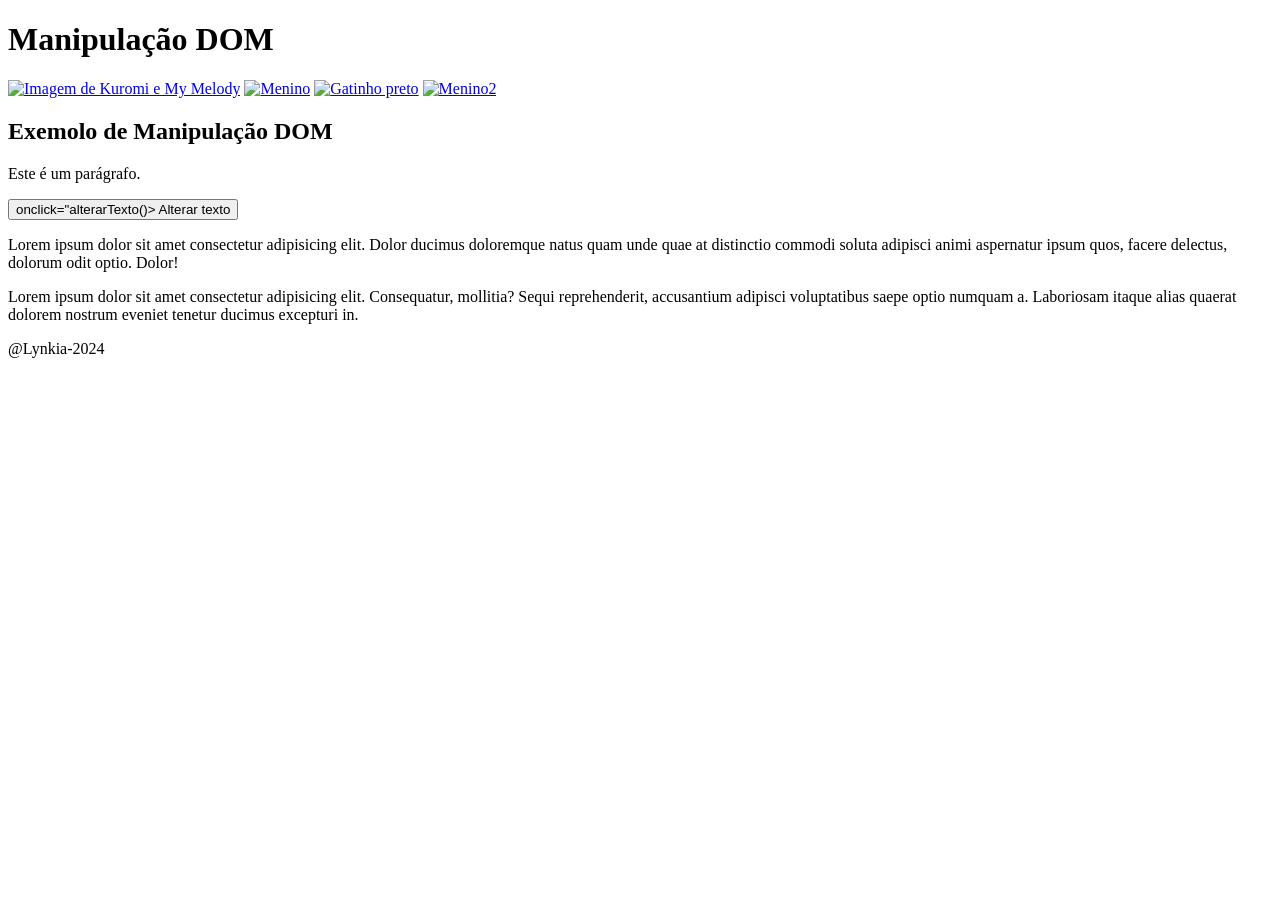
==== Evellynlinda_dom/assets/index.html @ 570afe26 "Add files via upload" ====
<!DOCTYPE html>
<html lang="pt-br">
<head>
    <meta charset="UTF-8">
    <meta name="viewport" content="width=device-width, initial-scale=1.0">
    <title>DOM</title>
    <link rel="stylesheet" href="/assets/css/style.css">  
</head>
<link rel="shortcut icon" href="/assets/favicon3.png">

<body>
<header>
    <h1> Manipulação DOM</h1>
 </header>
<nav>
 <a href="index.html"><img src="/assets/my-melody-and-kuromi.png.png" alt="Imagem  de Kuromi e My Melody" width="300" height="300"></a>
 <a href="index.html"><img src="/assets/emo1.png" alt="Menino" width="300" height="300"></a>
 <a href="index.html"><img src="/assets/gatopreto.png" alt="Gatinho preto" width="300" height="300"></a>
 <a href="index.html"><img src="/assets/emo3.png" alt="Menino2"  width="300" height="300"></a>

</nav>
    
</body>

<main>
    
<h2>Exemolo de Manipulação DOM</h2>
<P id="MeuParagrafo">Este é um parágrafo.</P>
 <button> onclick="alterarTexto()> Alterar texto</button>


<p>Lorem ipsum dolor sit amet consectetur adipisicing elit. 
    Dolor ducimus doloremque natus quam unde quae at distinctio commodi soluta adipisci animi aspernatur ipsum quos, facere delectus, dolorum odit optio. Dolor!</p>
    <p>Lorem ipsum dolor sit amet consectetur adipisicing elit. Consequatur, mollitia? Sequi reprehenderit, accusantium adipisci voluptatibus saepe optio numquam a. 
        Laboriosam itaque alias quaerat dolorem nostrum eveniet tenetur ducimus excepturi in.</p>


</main>

<footer>@Lynkia-2024</footer>

<link rel="stylesheet" href="/assets/js/syle.js">

</html>
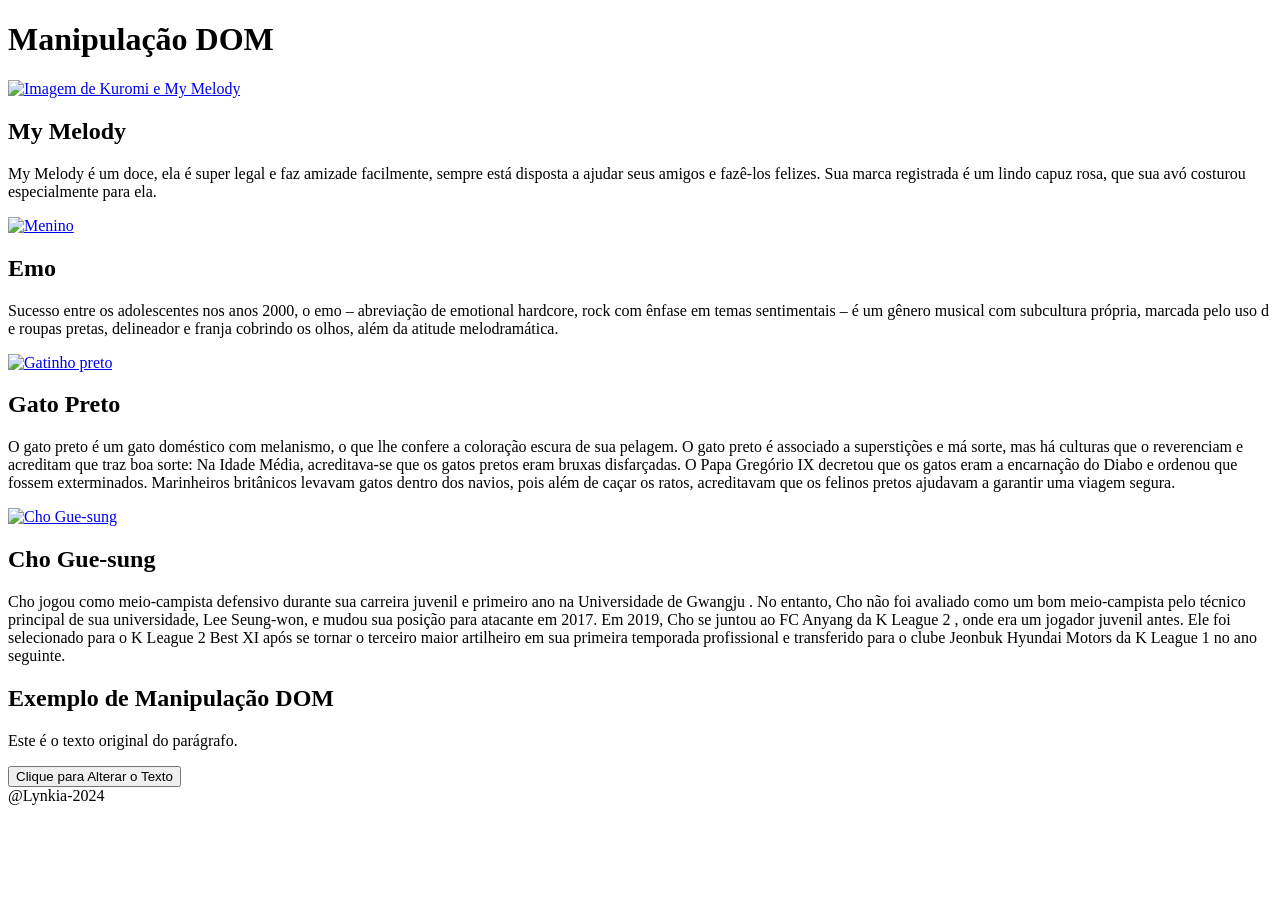
==== commit de78dc3d: "Add files via upload" ====
--- a/Evellynlinda_dom/assets/index.html
+++ b/Evellynlinda_dom/assets/index.html
@@ -6,34 +6,73 @@
     <title>DOM</title>
     <link rel="stylesheet" href="/assets/css/style.css">  
 </head>
-<link rel="shortcut icon" href="/assets/favicon3.png">
+<link rel="shortcut icon" href="/assets/favicon4.png" type="image/png">
 
 <body>
 <header>
     <h1> Manipulação DOM</h1>
  </header>
 <nav>
- <a href="index.html"><img src="/assets/my-melody-and-kuromi.png.png" alt="Imagem  de Kuromi e My Melody" width="300" height="300"></a>
- <a href="index.html"><img src="/assets/emo1.png" alt="Menino" width="300" height="300"></a>
- <a href="index.html"><img src="/assets/gatopreto.png" alt="Gatinho preto" width="300" height="300"></a>
- <a href="index.html"><img src="/assets/emo3.png" alt="Menino2"  width="300" height="300"></a>
+ <article> 
+    <a href="index.html"><img src="/assets/my-melody-and-kuromi.png.png" alt="Imagem  de Kuromi e My Melody" width="390" height="390"></a>
+   
+
+    <h2>My Melody</h2>
+    <p>My Melody é um doce, ela é super legal e faz amizade facilmente, 
+        sempre está disposta a ajudar seus amigos e fazê-los felizes. Sua marca registrada é um lindo capuz rosa, que sua avó costurou especialmente para ela.</p>
+</article>
+ 
+<article>
+    <a href="index.html"><img src="/assets/emomulher.png.jpg" alt="Menino" width="346" height="370"></a>
+    <h2>Emo</h2>
+    <p>Sucesso entre os adolescentes nos anos 2000, o emo – abreviação de emotional hardcore, rock com ênfase em 
+    temas sentimentais – é um gênero musical com subcultura própria, marcada pelo uso d
+    e roupas pretas, delineador e franja cobrindo os olhos, além da atitude melodramática.</p>
+</article>
+ 
+<article>
+    <a href="index.html"><img src="/assets/gatopreto.png" alt="Gatinho preto" width="390" height="410"></a>
+    <h2>Gato Preto</h2>
+    <p>O gato preto é um gato doméstico com melanismo, o que lhe confere a coloração escura de sua pelagem. 
+        O gato preto é associado a superstições e má sorte, mas há culturas que o reverenciam e acreditam que traz boa sorte:
+        Na Idade Média, acreditava-se que os gatos pretos eram bruxas disfarçadas. O Papa Gregório IX decretou que os gatos eram a encarnação do Diabo e ordenou que fossem exterminados.
+        Marinheiros britânicos levavam gatos dentro dos navios, pois além de caçar os ratos, acreditavam que os felinos pretos ajudavam a garantir uma viagem segura. </p>
+</article>
+ 
+
+ <a href="index.html"><img src="/assets/cho gue-sung.png" alt="Cho Gue-sung"  width="390" height="420"></a>
+ <h2>Cho Gue-sung</h2>
+ <p>Cho jogou como meio-campista defensivo durante sua carreira juvenil e primeiro ano na Universidade 
+    de Gwangju . No entanto, Cho não foi avaliado como um bom meio-campista pelo técnico principal de sua 
+    universidade, Lee Seung-won, e mudou sua posição para atacante em 2017. Em 2019, Cho se juntou ao FC 
+    Anyang da K League 2 , onde era um jogador juvenil antes. Ele foi selecionado para o K League 2 Best XI 
+    após se tornar o terceiro maior artilheiro em sua primeira temporada profissional e 
+    transferido para o clube Jeonbuk Hyundai Motors da K League 1 no ano seguinte.</p>
+
 
 </nav>
     
 </body>
 
 <main>
-    
-<h2>Exemolo de Manipulação DOM</h2>
-<P id="MeuParagrafo">Este é um parágrafo.</P>
- <button> onclick="alterarTexto()> Alterar texto</button>
+    <h2>Exemplo de Manipulação DOM</h2>
+ <!-- Parágrafo que o texto será alterado -->
+ <p id="meuParagrafo">Este é o texto original do parágrafo.</p>
 
+ <!-- Botão que vai acionar a mudança -->
+ <button id="meuBotao">Clique para Alterar o Texto</button>
 
-<p>Lorem ipsum dolor sit amet consectetur adipisicing elit. 
-    Dolor ducimus doloremque natus quam unde quae at distinctio commodi soluta adipisci animi aspernatur ipsum quos, facere delectus, dolorum odit optio. Dolor!</p>
-    <p>Lorem ipsum dolor sit amet consectetur adipisicing elit. Consequatur, mollitia? Sequi reprehenderit, accusantium adipisci voluptatibus saepe optio numquam a. 
-        Laboriosam itaque alias quaerat dolorem nostrum eveniet tenetur ducimus excepturi in.</p>
+ <script>
+     // Seleciona o botão e o parágrafo
+     var paragrafo = document.getElementById('meuParagrafo');
+     var botao = document.getElementById('meuBotao');
 
+     // Adiciona um evento de clique ao botão
+     botao.onclick = function() {
+         // Modifica o texto do parágrafo
+         paragrafo.innerText = 'O texto do parágrafo foi alterado!';
+     };
+ </script>
 
 </main>
 
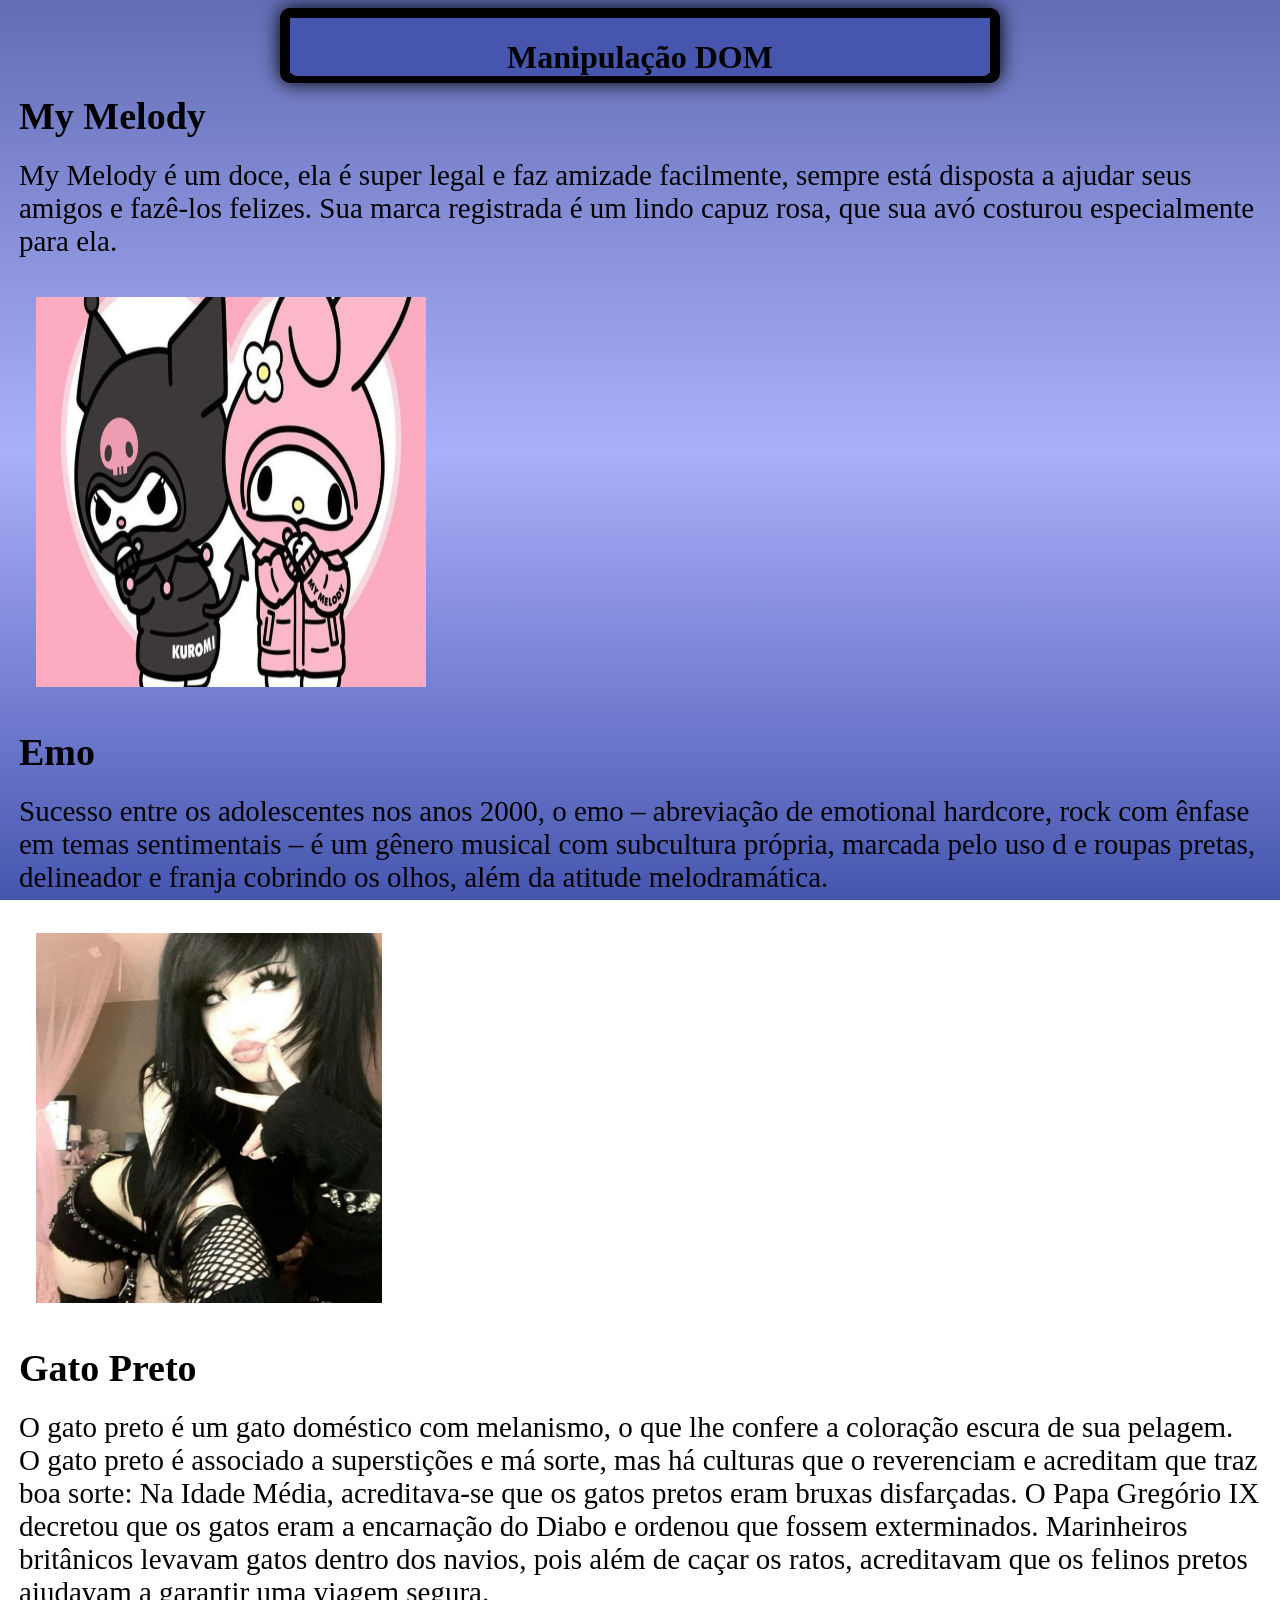
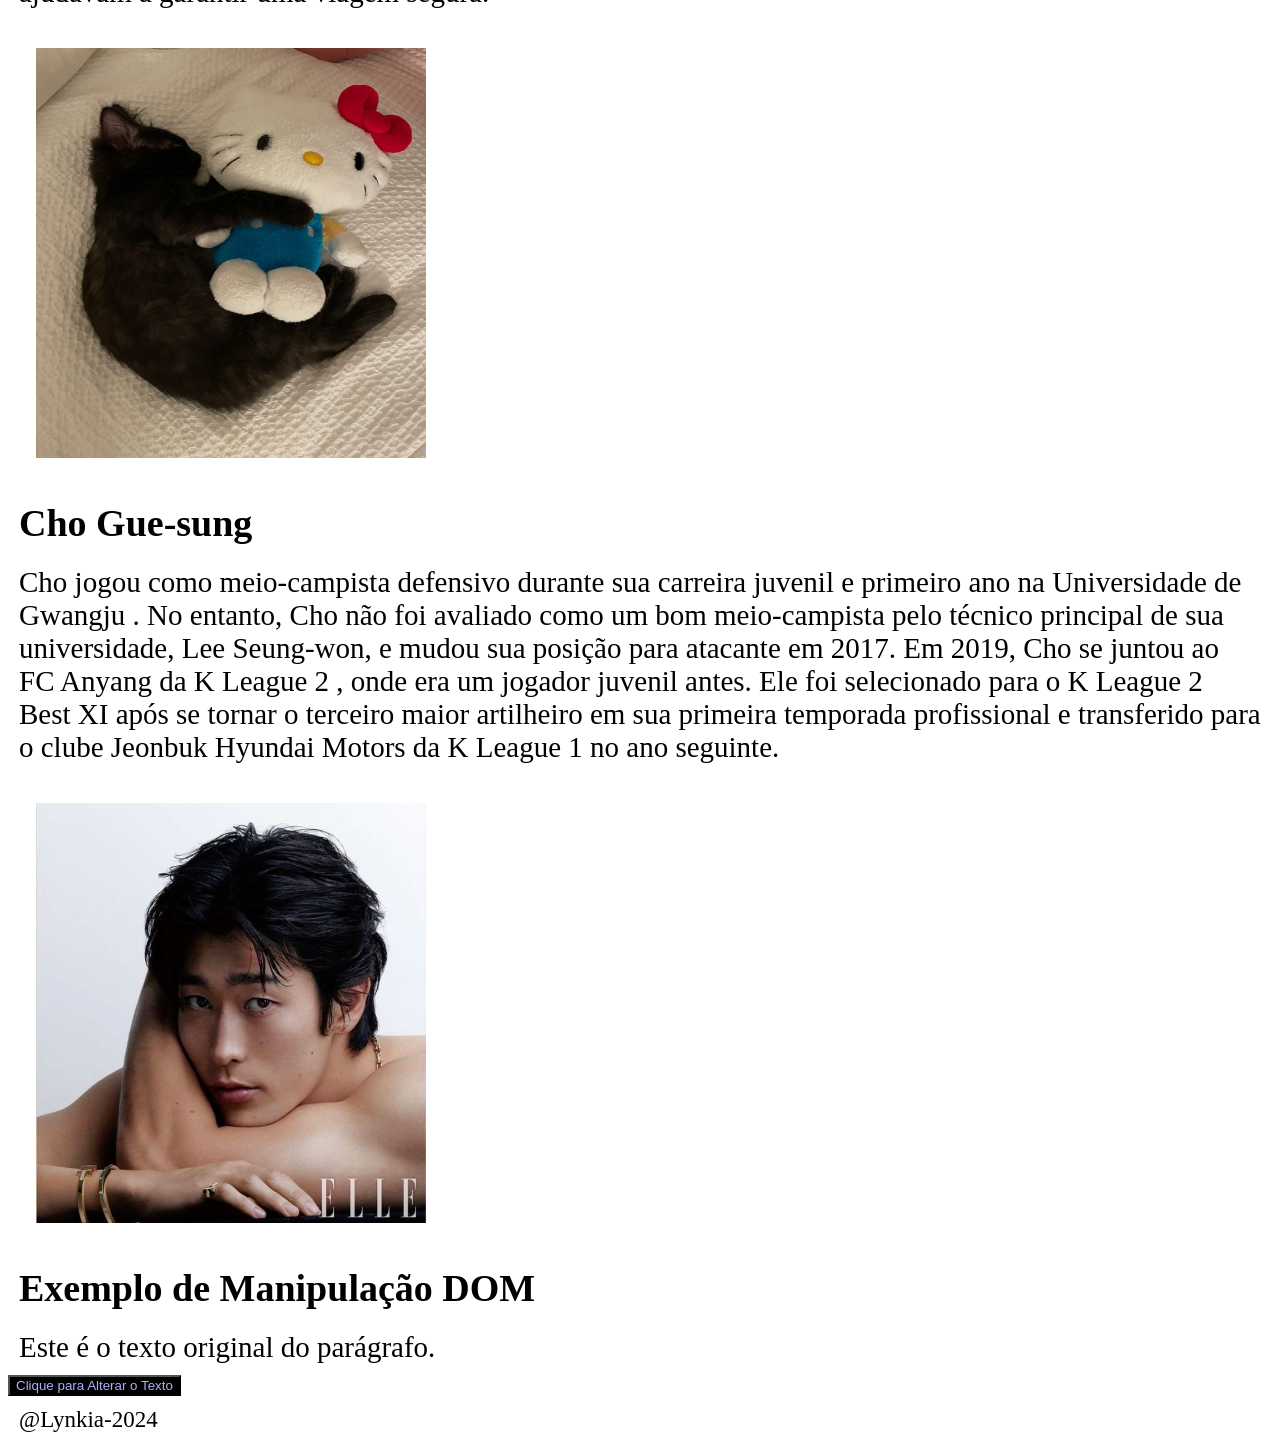
==== commit e057fefc: "update" ====
--- a/Evellynlinda_dom/assets/index.html
+++ b/Evellynlinda_dom/assets/index.html
@@ -6,7 +6,7 @@
     <title>DOM</title>
     <link rel="stylesheet" href="/assets/css/style.css">  
 </head>
-<link rel="shortcut icon" href="/assets/favicon4.png" type="image/png">
+<link rel="shortcut icon" href="/Evellynlinda_dom/assets/favicon4.png" type="image/png">
 
 <body>
 <header>
@@ -14,33 +14,35 @@
  </header>
 <nav>
  <article> 
-    <a href="index.html"><img src="/assets/my-melody-and-kuromi.png.png" alt="Imagem  de Kuromi e My Melody" width="390" height="390"></a>
    
 
     <h2>My Melody</h2>
     <p>My Melody é um doce, ela é super legal e faz amizade facilmente, 
         sempre está disposta a ajudar seus amigos e fazê-los felizes. Sua marca registrada é um lindo capuz rosa, que sua avó costurou especialmente para ela.</p>
+        <img src="/Evellynlinda_dom/assets/my-melody-and-kuromi.png.png" alt="Imagem  de Kuromi e My Melody" width="390" height="390"></a>
 </article>
  
 <article>
-    <a href="index.html"><img src="/assets/emomulher.png.jpg" alt="Menino" width="346" height="370"></a>
+
     <h2>Emo</h2>
     <p>Sucesso entre os adolescentes nos anos 2000, o emo – abreviação de emotional hardcore, rock com ênfase em 
     temas sentimentais – é um gênero musical com subcultura própria, marcada pelo uso d
     e roupas pretas, delineador e franja cobrindo os olhos, além da atitude melodramática.</p>
+    <img src="/Evellynlinda_dom/assets/emomulher.png.jpg" alt="Menina" width="346" height="370"></a>
 </article>
  
 <article>
-    <a href="index.html"><img src="/assets/gatopreto.png" alt="Gatinho preto" width="390" height="410"></a>
+   
     <h2>Gato Preto</h2>
     <p>O gato preto é um gato doméstico com melanismo, o que lhe confere a coloração escura de sua pelagem. 
         O gato preto é associado a superstições e má sorte, mas há culturas que o reverenciam e acreditam que traz boa sorte:
         Na Idade Média, acreditava-se que os gatos pretos eram bruxas disfarçadas. O Papa Gregório IX decretou que os gatos eram a encarnação do Diabo e ordenou que fossem exterminados.
         Marinheiros britânicos levavam gatos dentro dos navios, pois além de caçar os ratos, acreditavam que os felinos pretos ajudavam a garantir uma viagem segura. </p>
+        <img src="/Evellynlinda_dom/assets/gatopreto.png" alt="Gatinho preto" width="390" height="410"></a>
 </article>
  
 
- <a href="index.html"><img src="/assets/cho gue-sung.png" alt="Cho Gue-sung"  width="390" height="420"></a>
+ 
  <h2>Cho Gue-sung</h2>
  <p>Cho jogou como meio-campista defensivo durante sua carreira juvenil e primeiro ano na Universidade 
     de Gwangju . No entanto, Cho não foi avaliado como um bom meio-campista pelo técnico principal de sua 
@@ -48,7 +50,7 @@
     Anyang da K League 2 , onde era um jogador juvenil antes. Ele foi selecionado para o K League 2 Best XI 
     após se tornar o terceiro maior artilheiro em sua primeira temporada profissional e 
     transferido para o clube Jeonbuk Hyundai Motors da K League 1 no ano seguinte.</p>
-
+    <img src="/Evellynlinda_dom/assets/cho gue-sung.png" alt="Cho Gue-sung"  width="390" height="420"></a>
 
 </nav>
     
--- a/assets/css/style.css
+++ b/assets/css/style.css
@@ -0,0 +1,79 @@
+@charset "utf-8"
+
+*{ 
+    margin: 0;
+    padding: 0;
+    box-sizing: border-box;
+    font-family: 'Lucida Sans', 'Lucida Sans Regular', 'Lucida Grande', 'Lucida Sans Unicode', Geneva, Verdana, sans-serif;
+}
+
+html{
+    height: 100vh;
+}
+
+
+body{
+background-image: linear-gradient(to bottom, #616db5, #abb0fa, #4656af);
+background-position: bottom;
+background-repeat: no-repeat;
+background-attachment: fixed;
+background-position: top;
+}
+ 
+header{
+    text-align: center;
+    background-color: #4656af;
+    margin-top: 3px;
+    border-radius: 7px 7px 0px 0px;
+    width: 90vw;
+    margin: auto;
+    box-shadow: 0 0 19px black;
+    width: 700px;           /* Define a largura */
+    height: 55px;         /* Define a altura */
+    border: 10px solid #000; /* Define a borda */
+    border-radius: 10px;    /* Arredonda os cantos */
+    
+}
+
+img{
+    margin: 18px;
+    padding: 10px;
+    
+}
+
+h2{
+    margin: 1px;
+    padding: 10px;
+    box-sizing: 0;
+    font-size: 38px;
+
+}
+
+p{
+    margin: 1px;
+    padding: 10px;
+    box-sizing: 0;
+    font-size: 29px;
+}
+
+
+header>h1{
+background-color: #4656af;
+border: #000000;
+border-radius: 7px;
+border-color: black;
+padding: ;
+}
+
+button{
+    background-color: #000;
+    color: #abb0fa;
+}
+
+footer{
+    margin: 1px;
+    padding: 10px;
+    box-sizing: 0;
+    font-size: 23px;
+
+}
